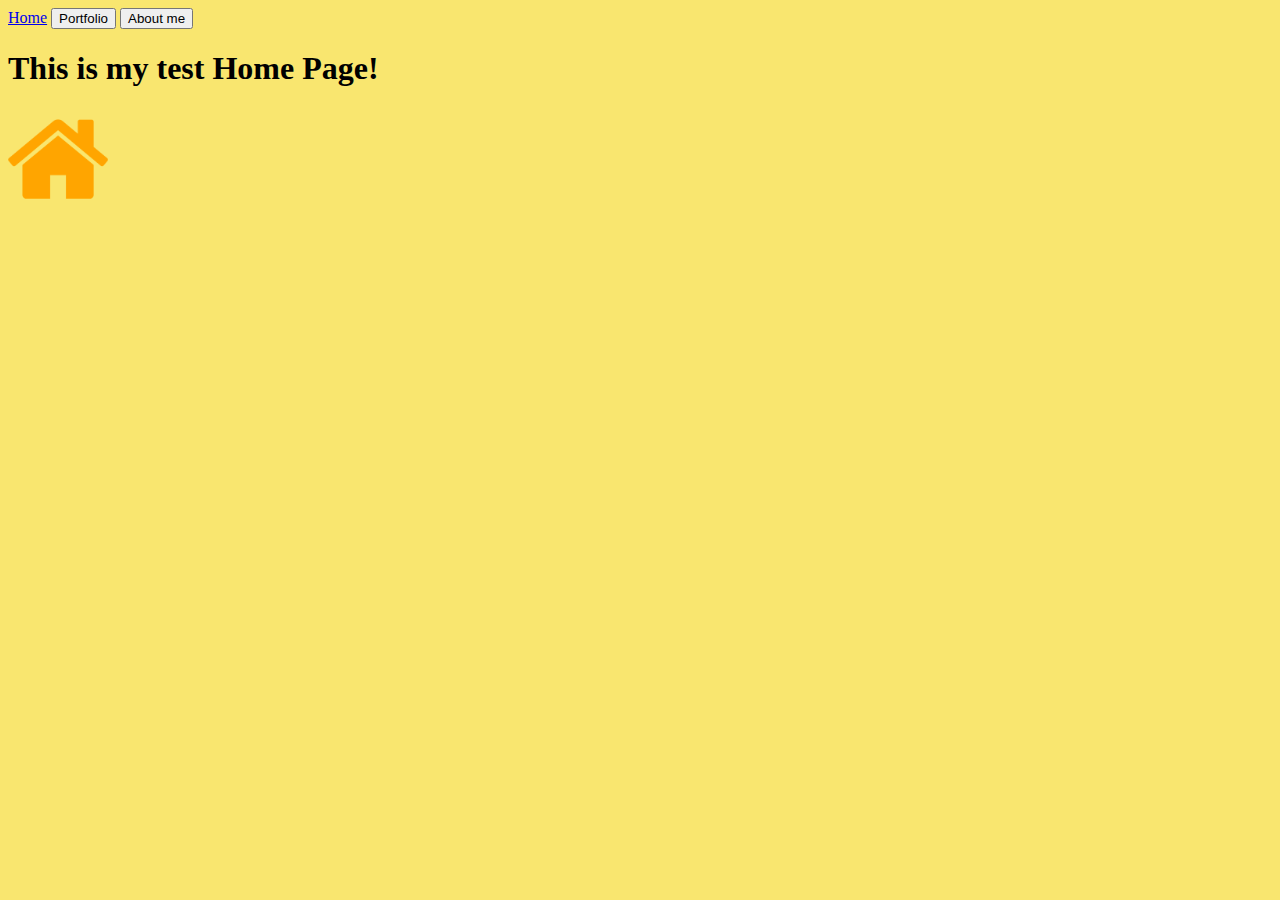
==== index.html @ 8215eac0 "Initial commit" ====
<!doctype html>
<html lang="en">
    <head>
    <meta charset="utf-8">
    <title>Home</title>
    </head>
    <body>
        <a href="index.html">Home</a>
        <a href="portfolio.html"><button>Portfolio</button><a>
        <a href="About me.html"><button>About me</button><a>
        <h1>This is my test Home Page!</h1>
        <img src="images/yellowiconhouse.png" height="100"> 
        <body bgcolor="F9E66F">
    </body>
  
</html>
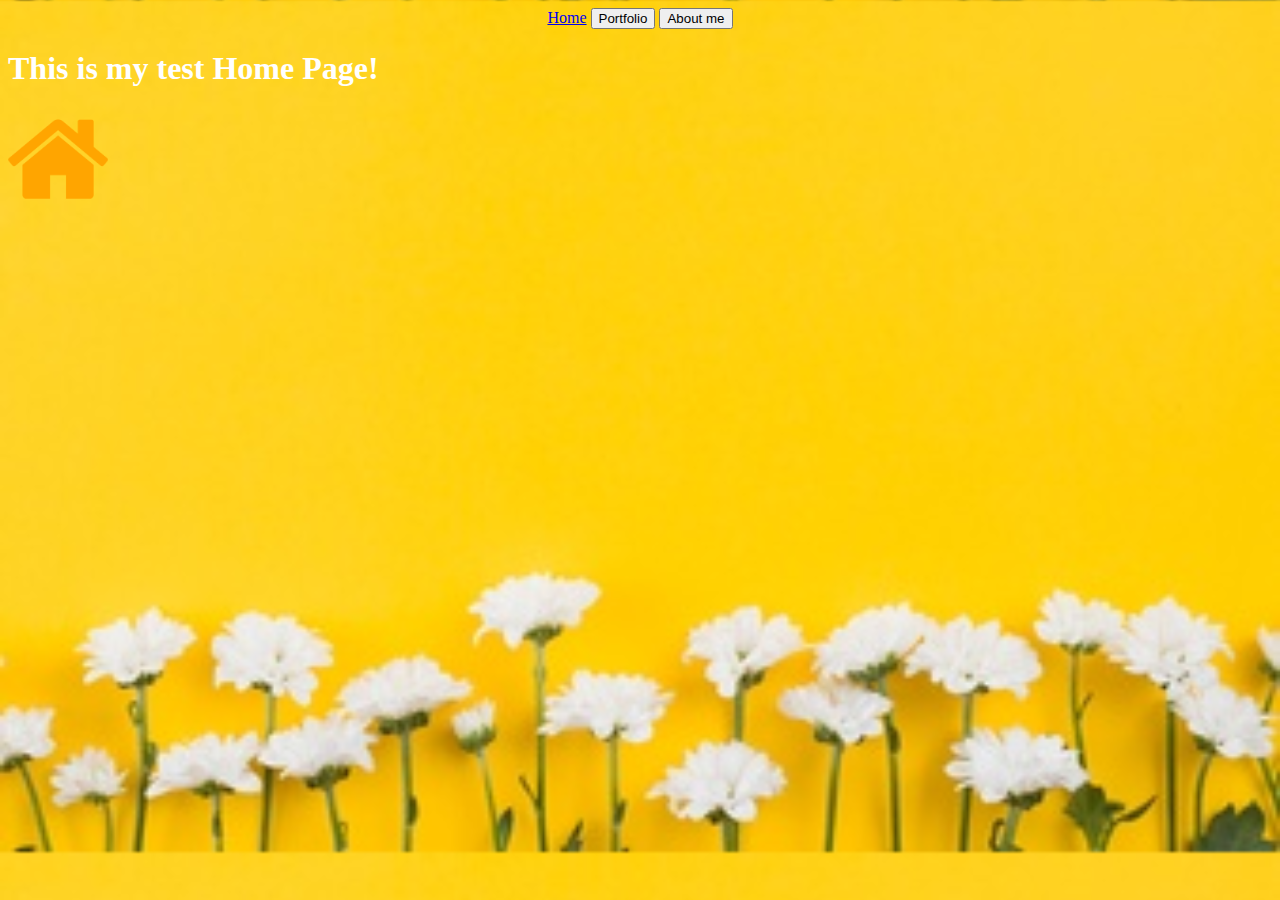
==== commit dd11adad: "added css" ====
--- a/index.html
+++ b/index.html
@@ -3,14 +3,16 @@
     <head>
     <meta charset="utf-8">
     <title>Home</title>
+    <link rel="stylesheet" href="styles.css">
+
     </head>
     <body>
-        <a href="index.html">Home</a>
+       <center><a href="index.html">Home</a>
         <a href="portfolio.html"><button>Portfolio</button><a>
-        <a href="About me.html"><button>About me</button><a>
+        <a href="About me.html"><button>About me</button><a></center> 
         <h1>This is my test Home Page!</h1>
         <img src="images/yellowiconhouse.png" height="100"> 
-        <body bgcolor="F9E66F">
+        
     </body>
-  
-</html>
+      <body bgcolor="F9E66F">
+  </html>
--- a/styles.css
+++ b/styles.css
@@ -0,0 +1,40 @@
+body {
+    background-image: url(images/flowerbg2.jpg);
+    color: #FFFFFF;
+    background-size: cover;
+    text-align: left;
+    vertical-align: bottom;
+    text-shadow: #55555;
+}
+.button {
+    background-color: #F9E66F;
+    border: none;
+    color: orange;
+    text-align: center;
+    text-decoration: none;
+    display: inline-block;
+    font-size: 18px;
+    margin: 5px 5px;
+    cursor: pointer;
+}
+
+ .button2:hover {
+  box-shadow: 0 12px 16px 0 rgba(0,0,0,0.24), 0 17px 50px 0 rgba(0,0,0,0.19);
+}
+
+
+div {
+    padding-left: 20px;
+    padding-right: 20px;
+}
+.active{
+    background-color: #F8E68F;
+    border: none;
+    color: white;
+    text-align: center;
+    text-decoration: none;
+    display: inline-block;
+    font-size: 18px;
+    margin: 5px 5px;
+    cursor: pointer;
+}
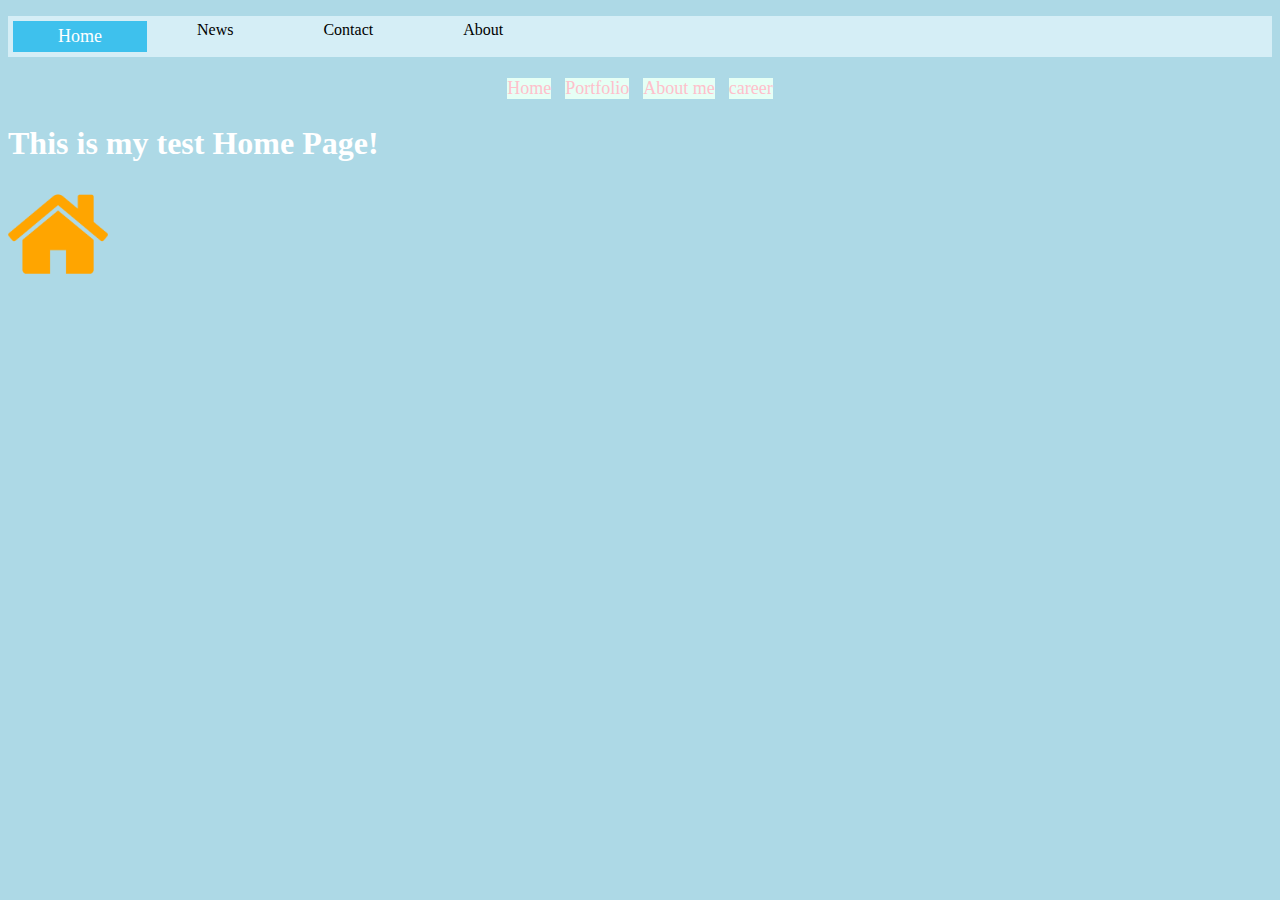
==== commit 1d4a8d7b: "change" ====
--- a/index.html
+++ b/index.html
@@ -4,12 +4,25 @@
     <meta charset="utf-8">
     <title>Home</title>
     <link rel="stylesheet" href="styles.css">
+    
+</style>
+</head>
+<body>
+
+<ul>
+  <li><a class="active" href="#home">Home</a></li>
+  <li><a href="#news">News</a></li>
+  <li><a href="#contact">Contact</a></li>
+  <li><a href="#about">About</a></li>
+</ul>
+
 
     </head>
     <body>
-       <center><a href="index.html">Home</a>
-        <a href="portfolio.html"><button>Portfolio</button><a>
-        <a href="About me.html"><button>About me</button><a></center> 
+       <center> <a href="index.html" class="button">Home</a>
+        <a href="portfolio.html" class="button">Portfolio</a>
+        <a href="About me.html"class="button">About me</a>
+        <a href="career.html" class="button">career</a></center>
         <h1>This is my test Home Page!</h1>
         <img src="images/yellowiconhouse.png" height="100"> 
         
--- a/styles.css
+++ b/styles.css
@@ -1,5 +1,6 @@
 body {
-    background-image: url(images/flowerbg2.jpg);
+    background-image: url(images/blue.jpg);
+    
     color: #FFFFFF;
     background-size: cover;
     text-align: left;
@@ -7,9 +8,9 @@
     text-shadow: #55555;
 }
 .button {
-    background-color: #F9E66F;
+    background-color: #e6fff5;
     border: none;
-    color: orange;
+    color: pink;
     text-align: center;
     text-decoration: none;
     display: inline-block;
@@ -38,3 +39,32 @@
     margin: 5px 5px;
     cursor: pointer;
 }
+
+
+ul {
+  list-style-type: none;
+  margin: 7;
+  padding: 0;
+  overflow: hidden;
+  background-color: rgb(213, 238, 246);
+}
+
+li {
+  float: left;
+}
+
+li a {
+  display: block;
+  color: black;
+  text-align: center;
+  padding: 5px 45px;
+  text-decoration: none;
+}
+
+li a:hover:not(.active) {
+  background-color: rgb(238, 220, 238);
+}
+
+.active {
+  background-color: #3EC1ED;
+}
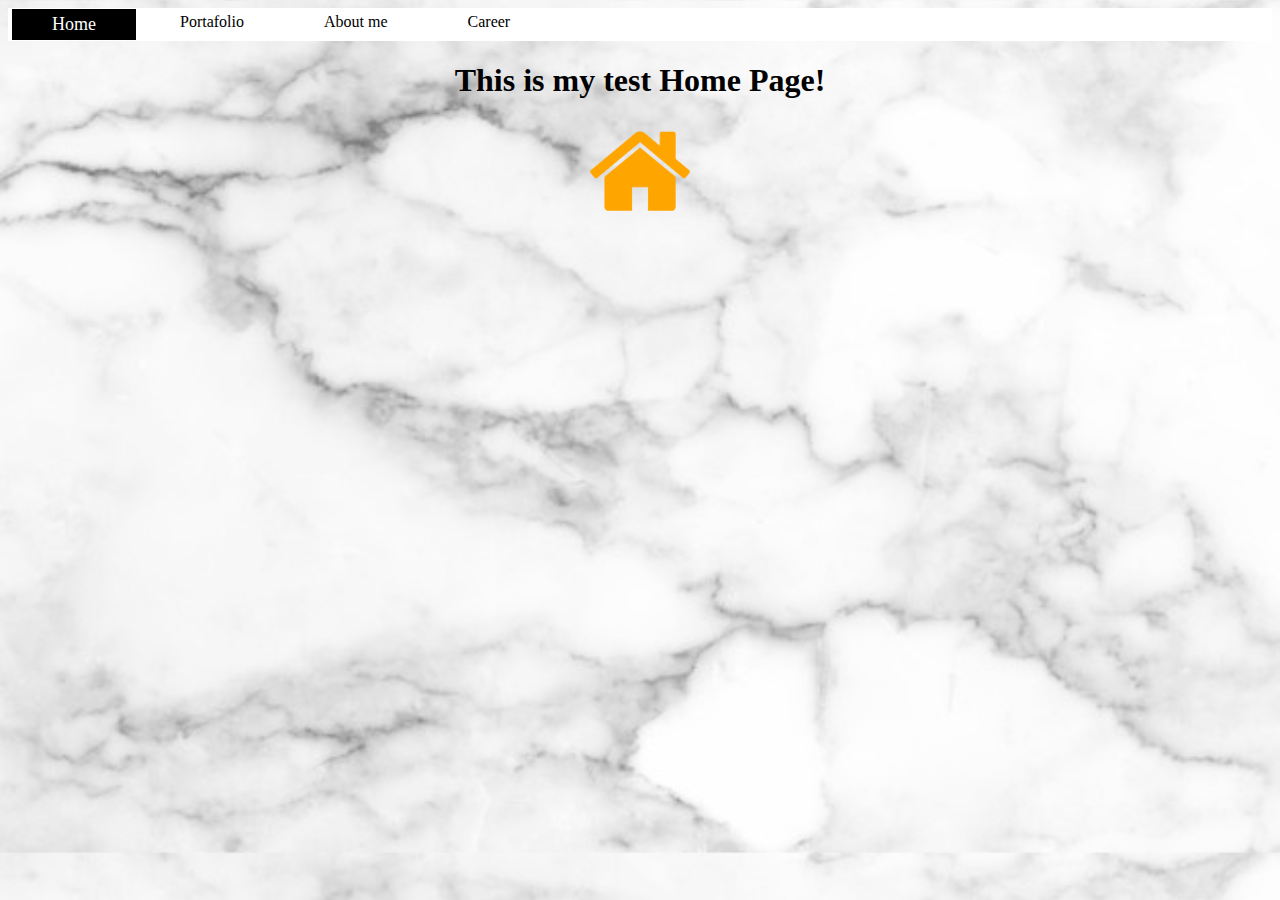
==== commit 5c68ffa9: "fish" ====
--- a/index.html
+++ b/index.html
@@ -8,24 +8,21 @@
 </style>
 </head>
 <body>
-
+<center>
 <ul>
-  <li><a class="active" href="#home">Home</a></li>
-  <li><a href="#news">News</a></li>
-  <li><a href="#contact">Contact</a></li>
-  <li><a href="#about">About</a></li>
+  <li><a class="active" href="index.html">Home</a></li>
+  <li><a href="portfolio.html">Portafolio</a></li>
+  <li><a href="About me.html">About me</a></li>
+  <li><a href="career.html">Career</a></li>
 </ul>
 
 
     </head>
     <body>
-       <center> <a href="index.html" class="button">Home</a>
-        <a href="portfolio.html" class="button">Portfolio</a>
-        <a href="About me.html"class="button">About me</a>
-        <a href="career.html" class="button">career</a></center>
+        
         <h1>This is my test Home Page!</h1>
         <img src="images/yellowiconhouse.png" height="100"> 
-        
+        </center>
     </body>
       <body bgcolor="F9E66F">
   </html>
--- a/styles.css
+++ b/styles.css
@@ -1,14 +1,14 @@
 body {
-    background-image: url(images/blue.jpg);
+    background-image: url(images/marble.jpg);
     
-    color: #FFFFFF;
+    color: #000000;
     background-size: cover;
     text-align: left;
     vertical-align: bottom;
     text-shadow: #55555;
 }
 .button {
-    background-color: #e6fff5;
+    background-color: #ffffff;
     border: none;
     color: pink;
     text-align: center;
@@ -36,17 +36,17 @@
     text-decoration: none;
     display: inline-block;
     font-size: 18px;
-    margin: 5px 5px;
+    margin: 1px 4px;
     cursor: pointer;
 }
 
 
 ul {
   list-style-type: none;
-  margin: 7;
+  margin: 0;
   padding: 0;
   overflow: hidden;
-  background-color: rgb(213, 238, 246);
+  background-color: rgb(255, 255, 255);
 }
 
 li {
@@ -57,14 +57,14 @@
   display: block;
   color: black;
   text-align: center;
-  padding: 5px 45px;
+  padding: 5px 40px;
   text-decoration: none;
 }
 
 li a:hover:not(.active) {
-  background-color: rgb(238, 220, 238);
+  background-color: rgb(229, 225, 224);
 }
 
 .active {
-  background-color: #3EC1ED;
+  background-color: #000000;
 }
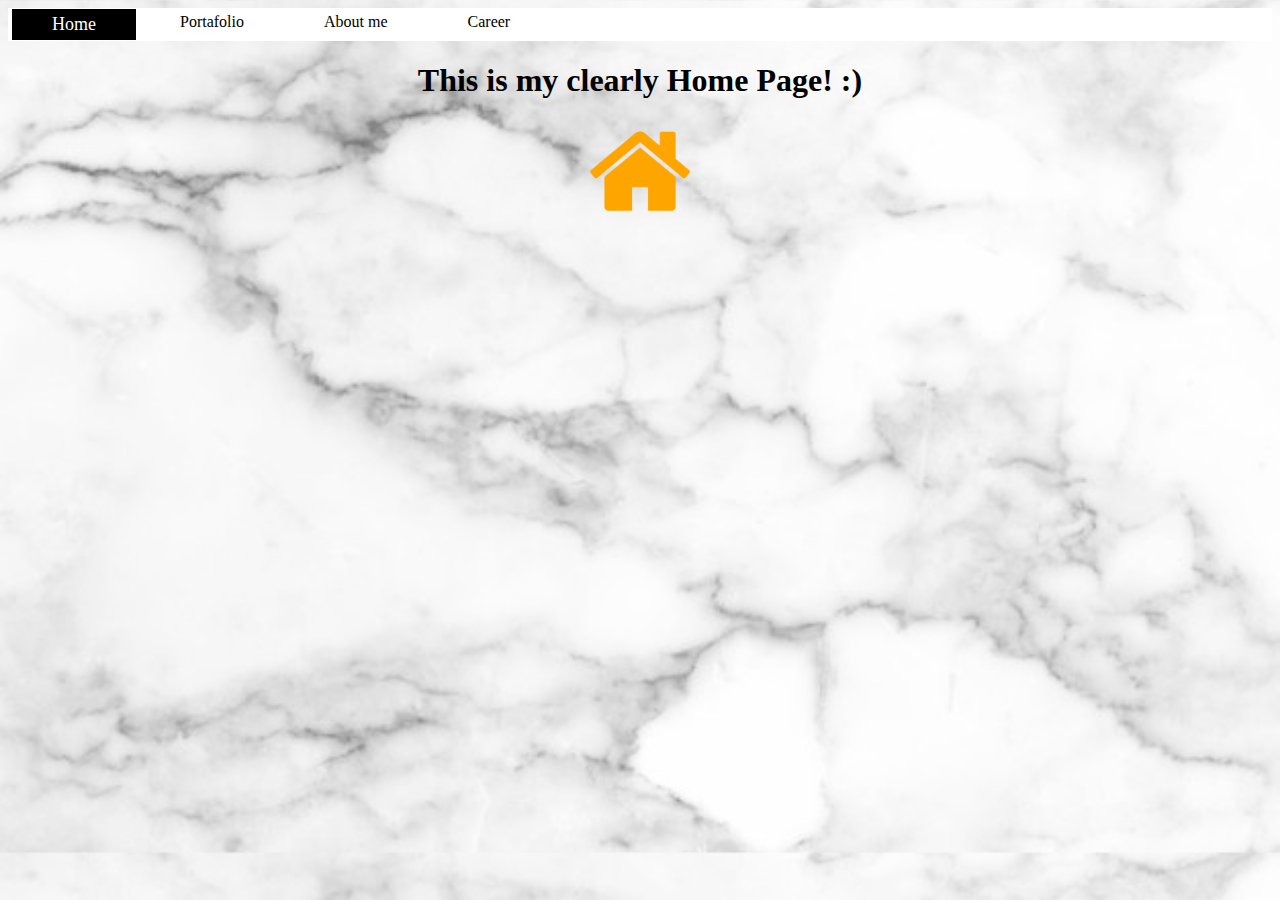
==== commit 5a006bea: "fish" ====
--- a/index.html
+++ b/index.html
@@ -20,7 +20,7 @@
     </head>
     <body>
         
-        <h1>This is my test Home Page!</h1>
+        <h1>This is my clearly Home Page! :)</h1>
         <img src="images/yellowiconhouse.png" height="100"> 
         </center>
     </body>
